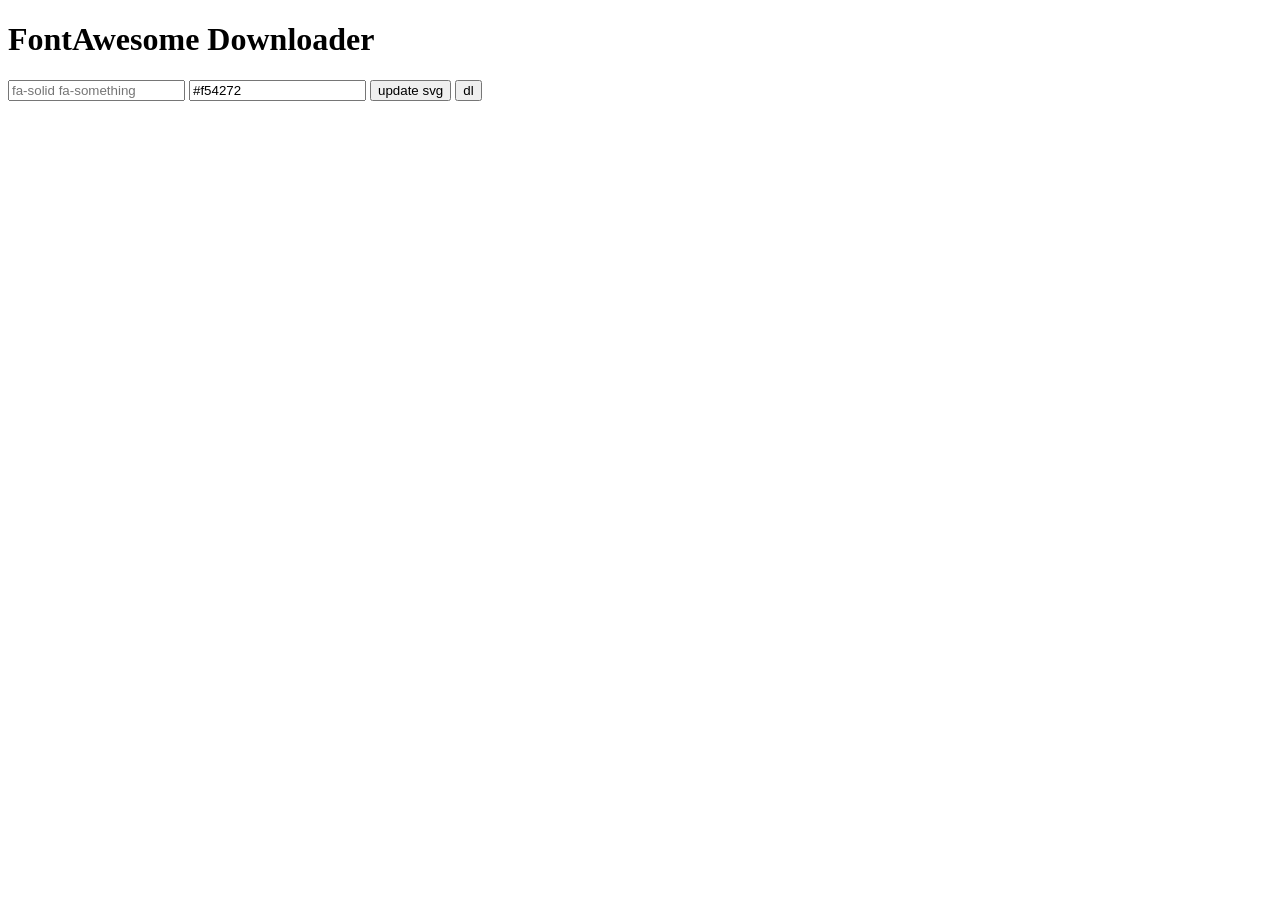
==== public/fadownload.html @ b266feb6 "Create fadownload.html" ====
<!DOCTYPE html>
<html>
<body>

<script src="https://site-assets.fontawesome.com/releases/v6.5.0/js/all.js"></script>

  <h1>FontAwesome Downloader</h1>
<input placeholder="fa-solid fa-something"/>
<input value="#f54272" placeholder="#ffffff"/>
<button onclick="
if(document.querySelector('.thesvg')) {
document.querySelector('.thesvg').remove();
}
var el = document.createElement('i');
el.className = document.querySelector('.input').value + ' thesvg';
el.style.color = document.querySelector('.col').value;
document.body.append(el);
">update svg</button>

<button onclick="
var nl = document.createElement('br');
var x = document.createElement('a');
x.href = 'data:image/svg;base64,' + btoa(document.querySelector('.thesvg').outerHTML);
x.download = 'download.svg';
x.textContent = 'download ' + document.querySelector('.thesvg').className.baseVal.substring(15).replace(' thesvg','');
document.body.append(nl);
document.body.append(x);
">dl</button><br/>
<i class="fa-solid fa-books thesvg" style="color: #f54272;"></i>

</body>
</html>
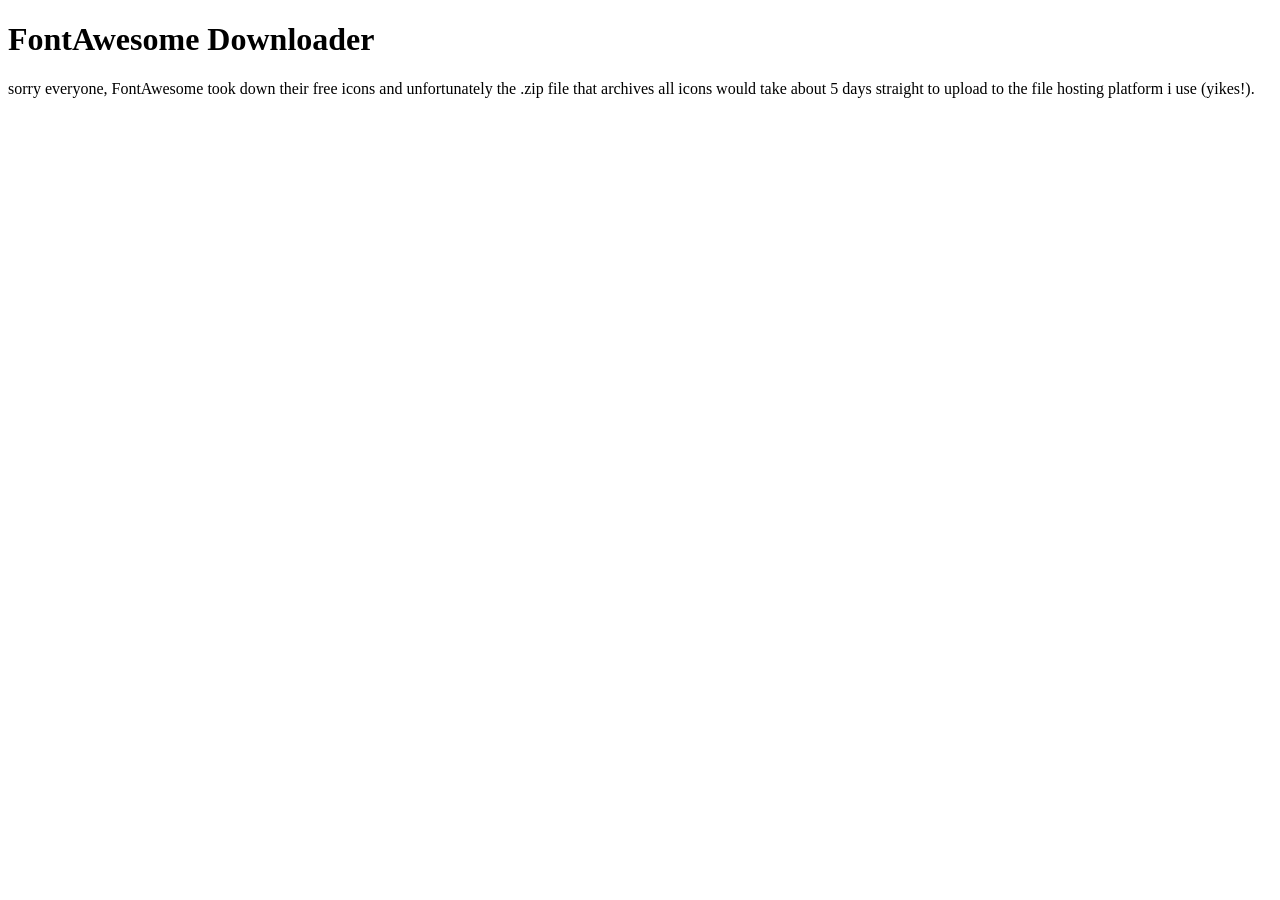
==== commit a885e52d: "Update fadownload.html" ====
--- a/public/fadownload.html
+++ b/public/fadownload.html
@@ -3,10 +3,15 @@
 <body>
 
 <script src="https://site-assets.fontawesome.com/releases/v6.5.0/js/all.js"></script>
+<script src="https://site-assets.fontawesome.com/releases/v6.5.0/js/sharp-solid.js"></script>
+<script src="https://site-assets.fontawesome.com/releases/v6.5.0/js/sharp-duotone-solid.js"></script>
+<script src="https://site-assets.fontawesome.com/releases/v6.5.0/js/sharp-thin.js"></script>
+<script src="https://site-assets.fontawesome.com/releases/v6.5.0/js/sharp-regular.js"></script>
+<script src="https://site-assets.fontawesome.com/releases/v6.5.0/js/sharp-light.js"></script>
 
   <h1>FontAwesome Downloader</h1>
-<input placeholder="fa-solid fa-something"/>
-<input value="#f54272" placeholder="#ffffff"/>
+<!--<input class="input" placeholder="fa-solid fa-something"/>
+<input class="col" value="#f54272" placeholder="#ffffff"/>
 <button onclick="
 if(document.querySelector('.thesvg')) {
 document.querySelector('.thesvg').remove();
@@ -26,7 +31,9 @@
 document.body.append(nl);
 document.body.append(x);
 ">dl</button><br/>
-<i class="fa-solid fa-books thesvg" style="color: #f54272;"></i>
+<i class="fa-solid fa-books thesvg" style="color: #f54272;"></i>-->
+
+  <p>sorry everyone, FontAwesome took down their free icons and unfortunately the .zip file that archives all icons would take about 5 days straight to upload to the file hosting platform i use (yikes!).</p>
 
 </body>
 </html>
